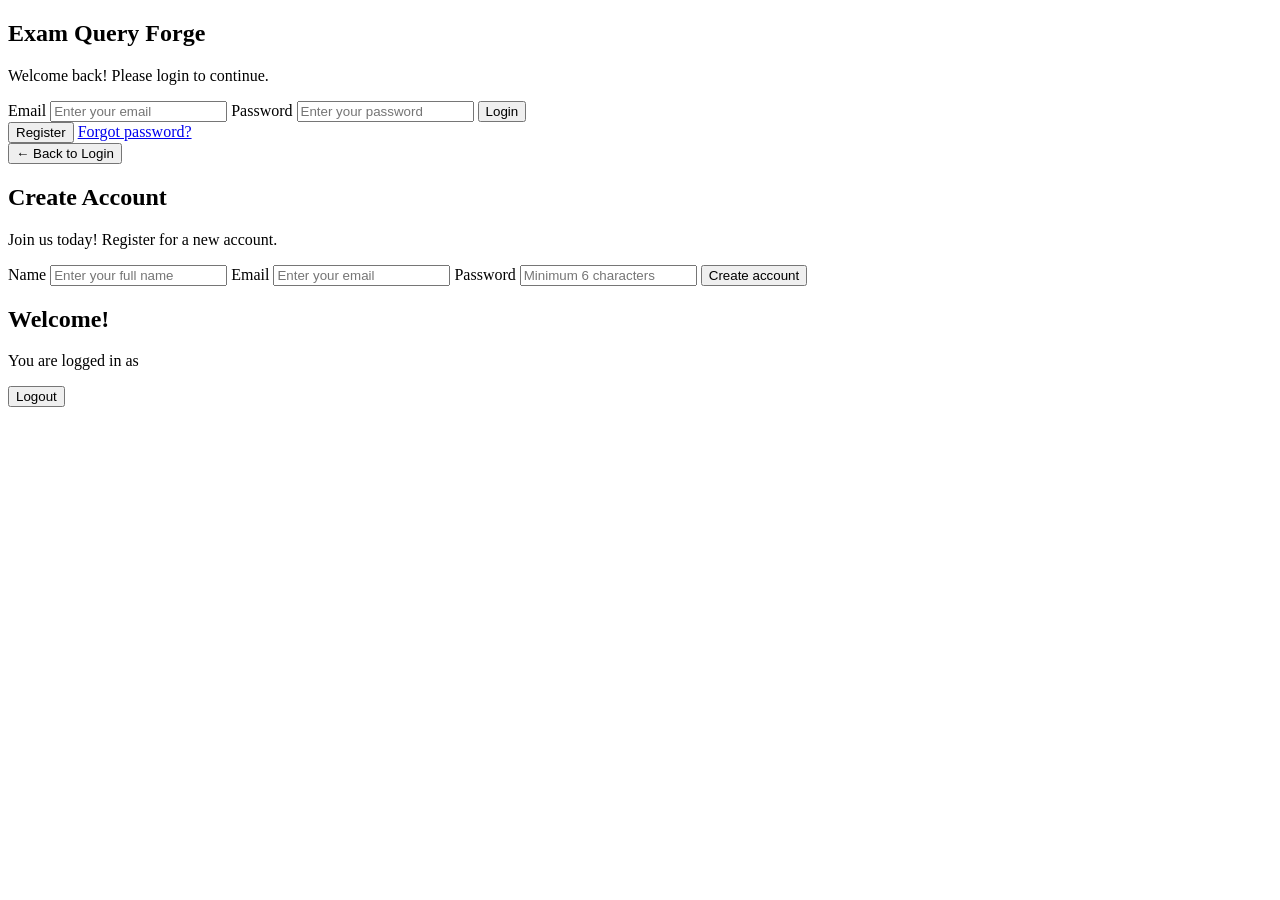
==== src/main/resources/static/index.html @ c5d988ce "Initialize project structure with Maven, Spring Boot, and basic frontend setup" ====
<!doctype html>
<html lang="en">
<head>
    <meta charset="utf-8">
    <meta name="viewport" content="width=device-width, initial-scale=1">
    <title>Exam Query Forge - Login</title>
    <link rel="stylesheet" href="/styles.css">
</head>
<body>
<main class="shell">
    <section class="login-panel">
        <div id="loginContainer" class="login-container">
            <div class="login-header">
                <h1>Exam Query Forge</h1>
                <p class="login-subtitle">Welcome back! Please login to continue.</p>
            </div>

            <div id="messageBox" class="message-box hidden"></div>

            <form id="loginForm" class="login-form">
                <label>
                    Email
                    <input name="email" type="email" autocomplete="email" placeholder="Enter your email" required>
                </label>
                <label>
                    Password
                    <input name="password" type="password" autocomplete="current-password" placeholder="Enter your password" required>
                </label>
                
                <button type="submit" class="btn-primary btn-login">Login</button>
                
                <div class="login-actions">
                    <button type="button" id="registerBtn" class="btn-secondary btn-register">Register</button>
                    <a href="#" id="forgotPasswordLink" class="forgot-password-link">Forgot password?</a>
                </div>
            </form>
        </div>

        <div id="registerContainer" class="register-container hidden">
            <div class="register-header">
                <button id="backBtn" class="btn-back">&larr; Back to Login</button>
                <h2>Create Account</h2>
                <p class="register-subtitle">Join us today! Register for a new account.</p>
            </div>

            <div id="messageBox2" class="message-box hidden"></div>

            <form id="registerForm" class="register-form">
                <label>
                    Name
                    <input name="name" type="text" autocomplete="name" placeholder="Enter your full name" required>
                </label>
                <label>
                    Email
                    <input name="email" type="email" autocomplete="email" placeholder="Enter your email" required>
                </label>
                <label>
                    Password
                    <input name="password" type="password" autocomplete="new-password" placeholder="Minimum 6 characters" minlength="6" required>
                </label>
                <button type="submit" class="btn-primary btn-register-submit">Create account</button>
            </form>
        </div>

        <div id="userInfo" class="user-info hidden">
            <div class="welcome-container">
                <h2>Welcome!</h2>
                <p>You are logged in as <strong id="userName"></strong></p>
                <button id="logoutBtn" class="btn-secondary">Logout</button>
            </div>
        </div>
    </section>
    <div id="output" style="display: none;"></div>
</main>
<script src="/app.js"></script>
</body>
</html>
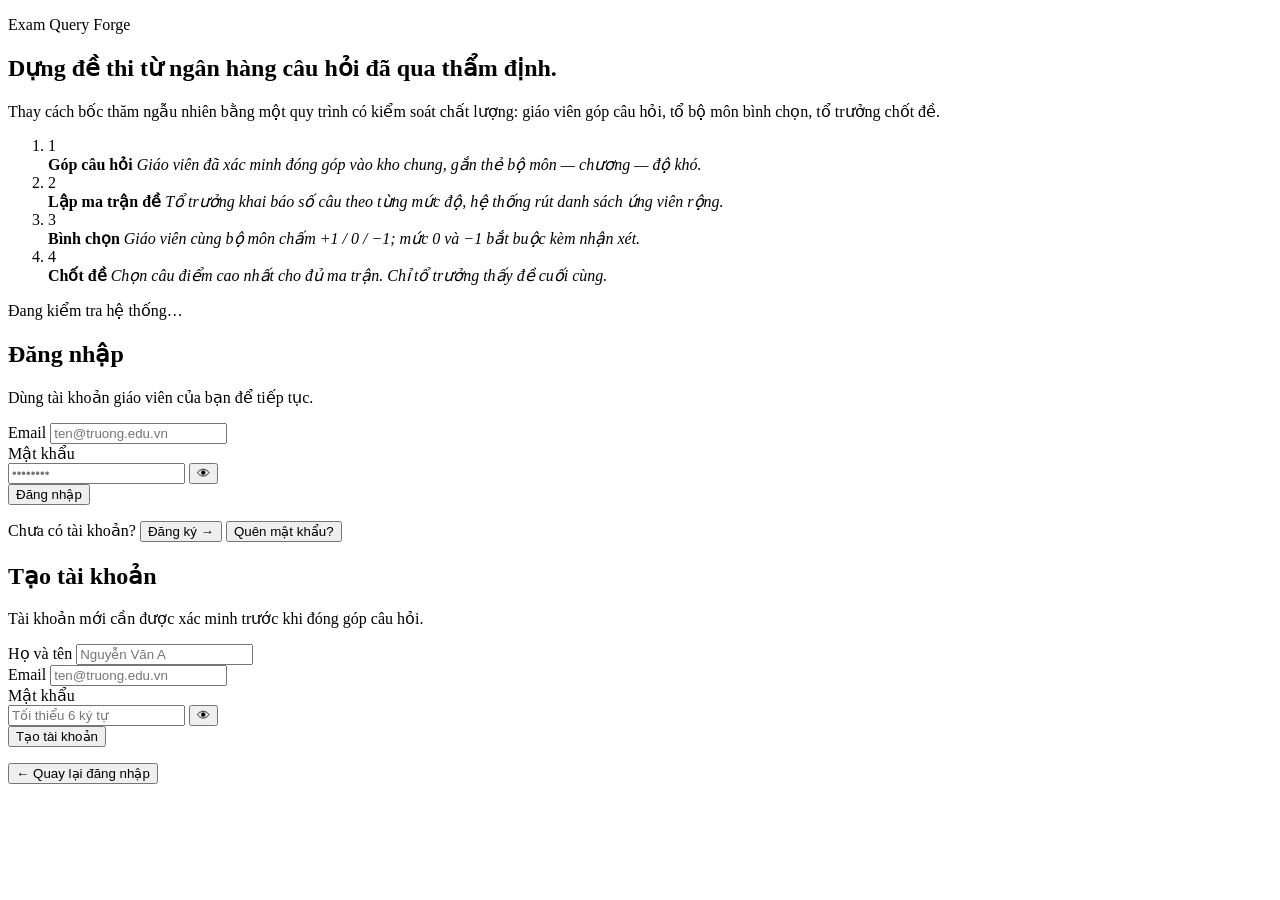
==== commit 7ed8f6c7: "Refactor voting page and add app shell structure - Removed inline styles from voting.html and linked" ====
--- a/src/main/resources/static/index.html
+++ b/src/main/resources/static/index.html
@@ -1,77 +1,141 @@
 <!doctype html>
-<html lang="en">
+<html lang="vi">
 <head>
     <meta charset="utf-8">
     <meta name="viewport" content="width=device-width, initial-scale=1">
-    <title>Exam Query Forge - Login</title>
+    <title>Exam Query Forge — Đăng nhập</title>
     <link rel="stylesheet" href="/styles.css">
 </head>
 <body>
-<main class="shell">
-    <section class="login-panel">
-        <div id="loginContainer" class="login-container">
-            <div class="login-header">
-                <h1>Exam Query Forge</h1>
-                <p class="login-subtitle">Welcome back! Please login to continue.</p>
-            </div>
+<main class="auth-shell">
 
-            <div id="messageBox" class="message-box hidden"></div>
+    <!-- Cột trái: thương hiệu + quy trình -->
+    <aside class="auth-brand">
+        <p class="brandmark"><span class="diamond" aria-hidden="true"></span> Exam Query Forge</p>
 
-            <form id="loginForm" class="login-form">
-                <label>
-                    Email
-                    <input name="email" type="email" autocomplete="email" placeholder="Enter your email" required>
-                </label>
-                <label>
-                    Password
-                    <input name="password" type="password" autocomplete="current-password" placeholder="Enter your password" required>
-                </label>
-                
-                <button type="submit" class="btn-primary btn-login">Login</button>
-                
-                <div class="login-actions">
-                    <button type="button" id="registerBtn" class="btn-secondary btn-register">Register</button>
-                    <a href="#" id="forgotPasswordLink" class="forgot-password-link">Forgot password?</a>
-                </div>
-            </form>
+        <div>
+            <h1>Dựng đề thi từ ngân hàng câu hỏi đã qua thẩm định.</h1>
+            <p class="auth-lead">
+                Thay cách bốc thăm ngẫu nhiên bằng một quy trình có kiểm soát chất lượng:
+                giáo viên góp câu hỏi, tổ bộ môn bình chọn, tổ trưởng chốt đề.
+            </p>
+
+            <ol class="auth-steps">
+                <li>
+                    <span class="step-num">1</span>
+                    <div>
+                        <b>Góp câu hỏi</b>
+                        <em>Giáo viên đã xác minh đóng góp vào kho chung, gắn thẻ bộ môn — chương — độ khó.</em>
+                    </div>
+                </li>
+                <li>
+                    <span class="step-num">2</span>
+                    <div>
+                        <b>Lập ma trận đề</b>
+                        <em>Tổ trưởng khai báo số câu theo từng mức độ, hệ thống rút danh sách ứng viên rộng.</em>
+                    </div>
+                </li>
+                <li>
+                    <span class="step-num">3</span>
+                    <div>
+                        <b>Bình chọn</b>
+                        <em>Giáo viên cùng bộ môn chấm +1 / 0 / −1; mức 0 và −1 bắt buộc kèm nhận xét.</em>
+                    </div>
+                </li>
+                <li>
+                    <span class="step-num">4</span>
+                    <div>
+                        <b>Chốt đề</b>
+                        <em>Chọn câu điểm cao nhất cho đủ ma trận. Chỉ tổ trưởng thấy đề cuối cùng.</em>
+                    </div>
+                </li>
+            </ol>
         </div>
 
-        <div id="registerContainer" class="register-container hidden">
-            <div class="register-header">
-                <button id="backBtn" class="btn-back">&larr; Back to Login</button>
-                <h2>Create Account</h2>
-                <p class="register-subtitle">Join us today! Register for a new account.</p>
-            </div>
+        <p class="auth-foot">
+            <span id="healthDot" class="status-dot" aria-hidden="true"></span>
+            <span id="healthText">Đang kiểm tra hệ thống…</span>
+        </p>
+    </aside>
 
-            <div id="messageBox2" class="message-box hidden"></div>
+    <!-- Cột phải: biểu mẫu -->
+    <section class="auth-panel">
 
-            <form id="registerForm" class="register-form">
-                <label>
-                    Name
-                    <input name="name" type="text" autocomplete="name" placeholder="Enter your full name" required>
-                </label>
-                <label>
-                    Email
-                    <input name="email" type="email" autocomplete="email" placeholder="Enter your email" required>
-                </label>
-                <label>
-                    Password
-                    <input name="password" type="password" autocomplete="new-password" placeholder="Minimum 6 characters" minlength="6" required>
-                </label>
-                <button type="submit" class="btn-primary btn-register-submit">Create account</button>
+        <!-- ĐĂNG NHẬP -->
+        <div id="loginContainer" class="auth-form-box">
+            <h2>Đăng nhập</h2>
+            <p class="auth-sub">Dùng tài khoản giáo viên của bạn để tiếp tục.</p>
+
+            <div id="messageBox" class="msg"></div>
+
+            <form id="loginForm" class="auth-form" novalidate>
+                <div class="field">
+                    <label for="loginEmail">Email</label>
+                    <input id="loginEmail" name="email" type="email" autocomplete="email"
+                           placeholder="ten@truong.edu.vn" required>
+                </div>
+
+                <div class="field">
+                    <label for="loginPassword">Mật khẩu</label>
+                    <div class="pw-wrap">
+                        <input id="loginPassword" name="password" type="password"
+                               autocomplete="current-password" placeholder="••••••••" required>
+                        <button type="button" class="pw-toggle" data-target="loginPassword"
+                                aria-label="Hiện mật khẩu">👁</button>
+                    </div>
+                </div>
+
+                <button type="submit" class="btn-primary btn-block">Đăng nhập</button>
             </form>
+
+            <p class="auth-alt">
+                <span>Chưa có tài khoản? <button type="button" id="registerBtn" class="link-btn">Đăng ký →</button></span>
+                <button type="button" id="forgotPasswordLink" class="link-btn">Quên mật khẩu?</button>
+            </p>
         </div>
 
-        <div id="userInfo" class="user-info hidden">
-            <div class="welcome-container">
-                <h2>Welcome!</h2>
-                <p>You are logged in as <strong id="userName"></strong></p>
-                <button id="logoutBtn" class="btn-secondary">Logout</button>
-            </div>
+        <!-- ĐĂNG KÝ -->
+        <div id="registerContainer" class="auth-form-box hidden">
+            <h2>Tạo tài khoản</h2>
+            <p class="auth-sub">Tài khoản mới cần được xác minh trước khi đóng góp câu hỏi.</p>
+
+            <div id="messageBox2" class="msg"></div>
+
+            <form id="registerForm" class="auth-form" novalidate>
+                <div class="field">
+                    <label for="registerName">Họ và tên</label>
+                    <input id="registerName" name="name" type="text" autocomplete="name"
+                           placeholder="Nguyễn Văn A" required>
+                </div>
+
+                <div class="field">
+                    <label for="registerEmail">Email</label>
+                    <input id="registerEmail" name="email" type="email" autocomplete="email"
+                           placeholder="ten@truong.edu.vn" required>
+                </div>
+
+                <div class="field">
+                    <label for="registerPassword">Mật khẩu</label>
+                    <div class="pw-wrap">
+                        <input id="registerPassword" name="password" type="password"
+                               autocomplete="new-password" placeholder="Tối thiểu 6 ký tự"
+                               minlength="6" required>
+                        <button type="button" class="pw-toggle" data-target="registerPassword"
+                                aria-label="Hiện mật khẩu">👁</button>
+                    </div>
+                </div>
+
+                <button type="submit" class="btn-primary btn-block">Tạo tài khoản</button>
+            </form>
+
+            <p class="auth-alt">
+                <button type="button" id="backBtn" class="link-btn">← Quay lại đăng nhập</button>
+            </p>
         </div>
+
     </section>
-    <div id="output" style="display: none;"></div>
 </main>
+
 <script src="/app.js"></script>
 </body>
 </html>
